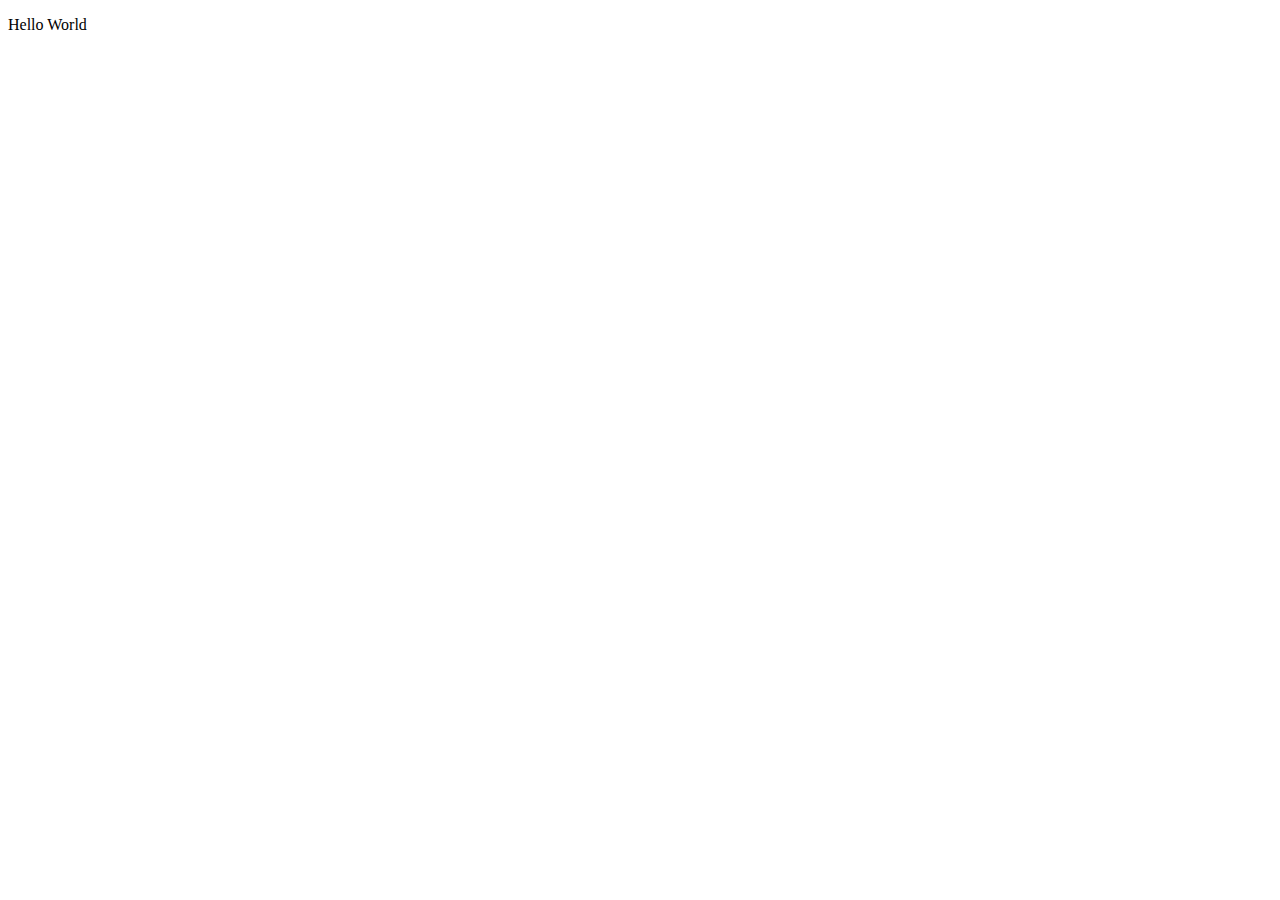
==== microverse.html @ 7f3148bf "first commit added Hello world" ====
<!DOCTYPE html>
<html lang="en">

<head>
    <meta charset="UTF-8">
    <meta name="viewport" content="width=device-width, initial-scale=1.0">
    <meta http-equiv="X-UA-Compatible" content="ie=edge">
    <title>Microverse Challenge</title>
</head>

<body>
    <p>Hello World</p>
</body>

</html>
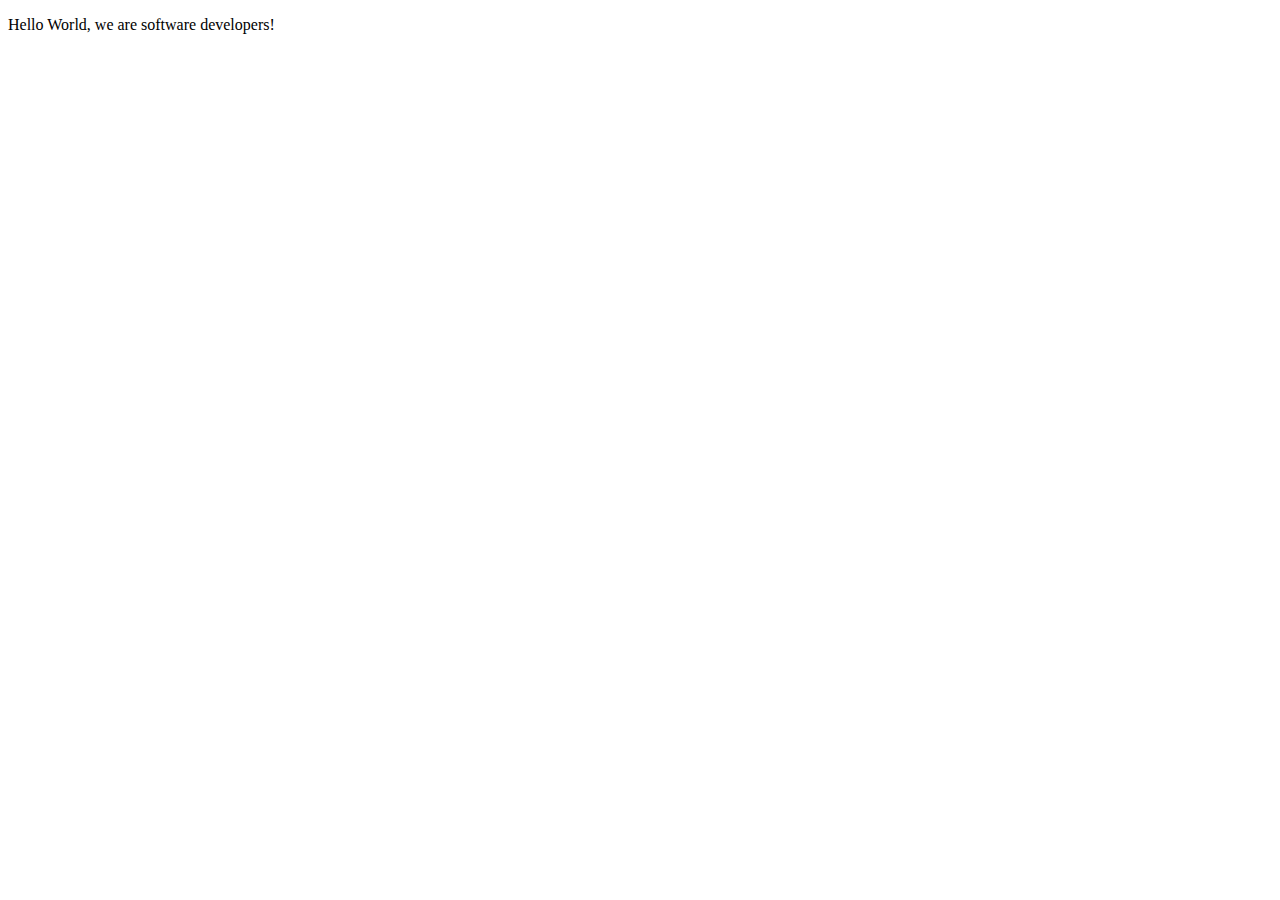
==== commit 17e196a3: "added "We are developers"" ====
--- a/microverse.html
+++ b/microverse.html
@@ -9,7 +9,7 @@
 </head>
 
 <body>
-    <p>Hello World</p>
+    <p>Hello World, we are software developers!</p>
 </body>
 
 </html>